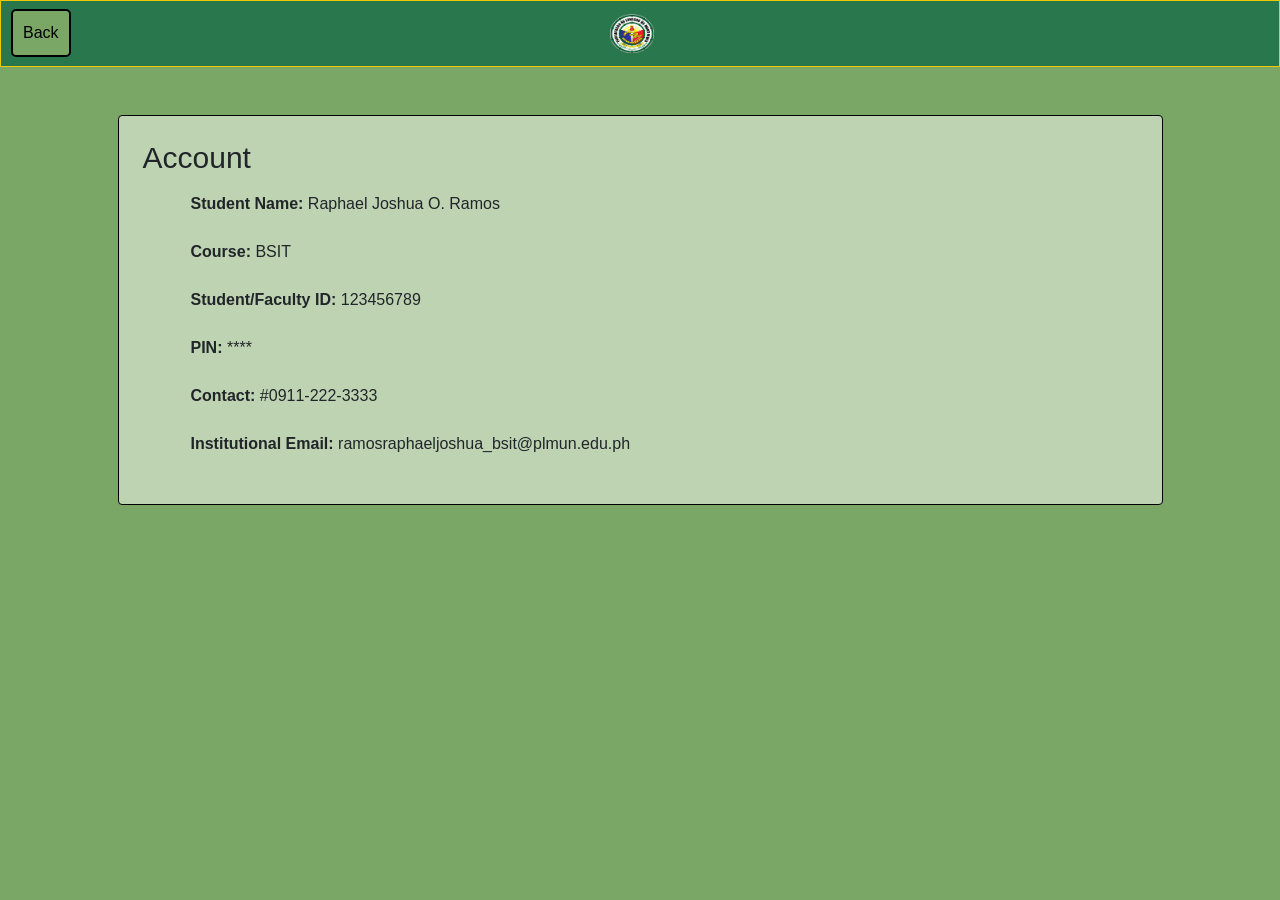
==== POFOS(Account).html @ fac3cc56 "Add files via upload" ====
<!DOCTYPE html>
<html lang="en">
<head>
    <meta charset="UTF-8">
    <meta name="viewport" content="width=device-width, initial-scale=1.0">
    <title>Account Page</title>
    <link href="https://stackpath.bootstrapcdn.com/bootstrap/4.5.2/css/bootstrap.min.css" rel="stylesheet">
    <link href="https://fonts.cdnfonts.com/css/inria-sans" rel="stylesheet">
    <style>
        body {
            background-color: #7AA765;
            font-family: 'Inria Sans', sans-serif;
        }

        .navbar {
            background-color: #29774D;
            border: solid 1px #EFC900;
            justify-content: center;
            align-items: center;
        }

        .navbar-brand {
            display: flex;
            justify-content: center;
        }

        .navbar-brand img {
            max-height: 10%;
            max-width: 10%;
        }

        .back-button {
            background-color: #7AA765;
            height: auto;
            width: auto;
            padding: 10px;
            border-radius: 5px;
            border: 2px solid black;
            position: absolute;
            left: 10px;
            top: 50%;
            transform: translateY(-50%);
        }

        .account-container{
            border: black solid 1px;
            background-color: rgba(255, 255, 255, 0.50); 
        }

        @media (max-width: 768px) {
            .navbar-brand img {
                max-height: 40px;
                max-width: 120px;
            }
        }
    </style>
</head>
<body>
    <nav class="navbar">
        <a class="navbar-brand" href="POFOS(Home).html">
            <img src="image.png" alt="PLMUN Logo">
        </a>
        <a class="back-button" style="color: black; text-decoration-line: none;" href="POFOS(Home).html">Back</a>
    </nav>

<div class="container mt-5">
    <div class="row justify-content-center">
        <div class="account-container col-md-11 p-4 rounded">
            <h2 style="font-size: 30px;">Account</h2>
            <div class="form-group mt-3 pl-5">
                <label for="studentName"><strong>Student Name:</strong> Raphael Joshua O. Ramos</label>
            </div>
            <div class="form-group pl-5">
                <label for="course"><strong>Course:</strong> BSIT</label>
            </div>
            <div class="form-group pl-5">
                <label for="studentId"><strong>Student/Faculty ID:</strong> 123456789</label>
            </div>
            <div class="form-group pl-5">
                <label for="pin"><strong>PIN:</strong> ****</label>
                <div class="input-group">
                </div>
            </div>
            <div class="form-group pl-5">
                <label for="contact"><strong>Contact:</strong> #0911-222-3333</label>
            </div>
            <div class="form-group pl-5">
                <label for="institutionalEmail"><strong>Institutional Email:</strong> ramosraphaeljoshua_bsit@plmun.edu.ph</label>
            </div>
        </div>
    </div>
</div>

<script src="https://code.jquery.com/jquery-3.5.1.slim.min.js"></script>
<script src="https://cdn.jsdelivr.net/npm/@popperjs/core@2.5.4/dist/umd/popper.min.js"></script>
<script src="https://stackpath.bootstrapcdn.com/bootstrap/4.5.2/js/bootstrap.min.js"></script>

</body>
</html>
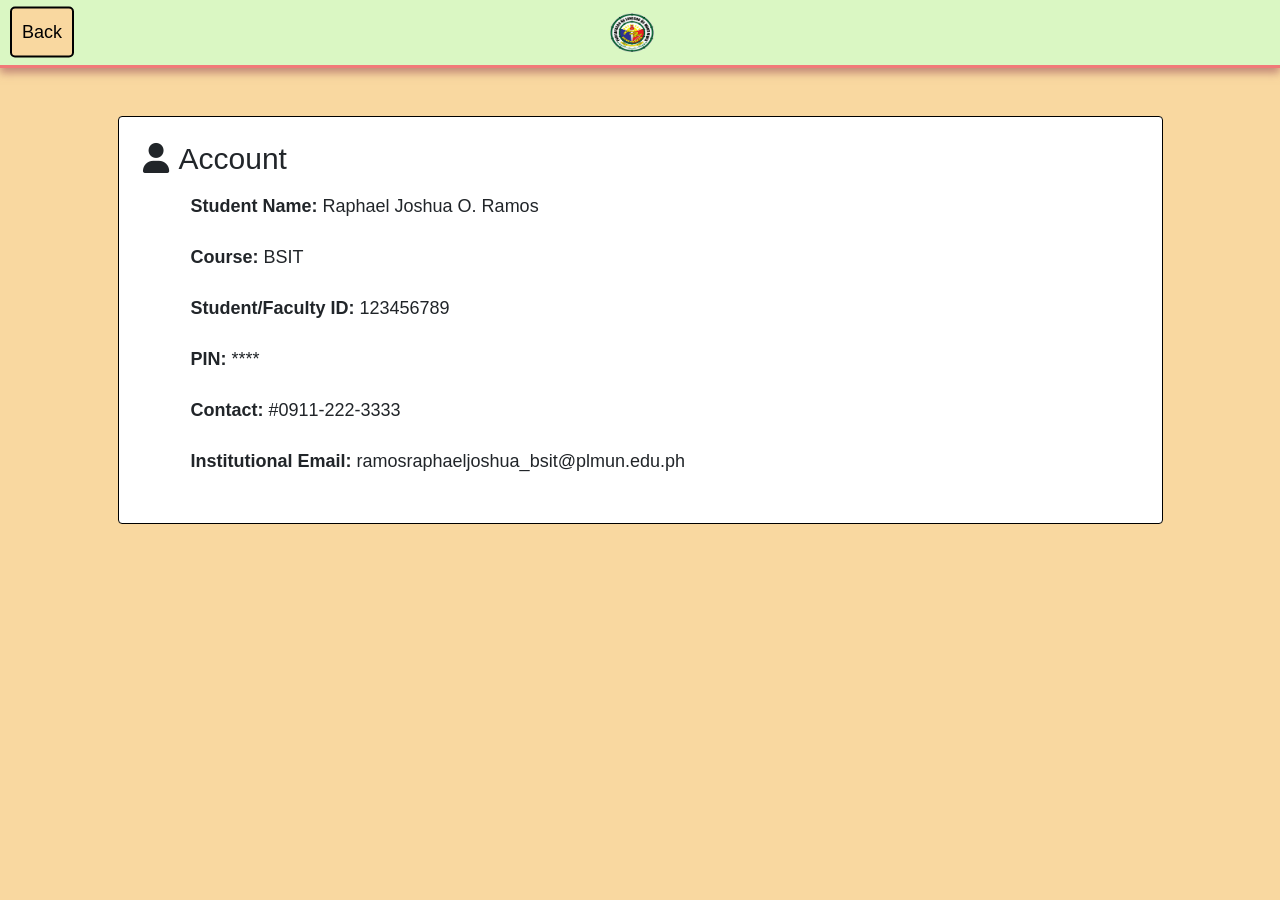
==== commit 3399e476: "Update POFOS(Account).html" ====
--- a/POFOS(Account).html
+++ b/POFOS(Account).html
@@ -4,17 +4,20 @@
     <meta charset="UTF-8">
     <meta name="viewport" content="width=device-width, initial-scale=1.0">
     <title>Account Page</title>
+    <link href="https://cdnjs.cloudflare.com/ajax/libs/font-awesome/6.0.0-beta3/css/all.min.css" rel="stylesheet">
     <link href="https://stackpath.bootstrapcdn.com/bootstrap/4.5.2/css/bootstrap.min.css" rel="stylesheet">
     <link href="https://fonts.cdnfonts.com/css/inria-sans" rel="stylesheet">
     <style>
         body {
-            background-color: #7AA765;
+            background-color: rgb(249, 216, 160);
             font-family: 'Inria Sans', sans-serif;
+            font-size: 18px;
         }
 
         .navbar {
-            background-color: #29774D;
-            border: solid 1px #EFC900;
+            background-color: #DAF7C3;
+            border-bottom: solid 3px #F17978;
+            box-shadow: 0px 5px 8px rgba(168, 100, 100, 0.671); /* Add shadow */
             justify-content: center;
             align-items: center;
         }
@@ -30,7 +33,7 @@
         }
 
         .back-button {
-            background-color: #7AA765;
+            background-color: rgb(249, 216, 160);
             height: auto;
             width: auto;
             padding: 10px;
@@ -44,7 +47,7 @@
 
         .account-container{
             border: black solid 1px;
-            background-color: rgba(255, 255, 255, 0.50); 
+            background-color: rgb(255, 255, 255); 
         }
 
         @media (max-width: 768px) {
@@ -66,7 +69,7 @@
 <div class="container mt-5">
     <div class="row justify-content-center">
         <div class="account-container col-md-11 p-4 rounded">
-            <h2 style="font-size: 30px;">Account</h2>
+            <h2 style="font-size: 30px;"><i class="fa-solid fa-user" style="margin-right: 10px;"></i>Account</h2>
             <div class="form-group mt-3 pl-5">
                 <label for="studentName"><strong>Student Name:</strong> Raphael Joshua O. Ramos</label>
             </div>
